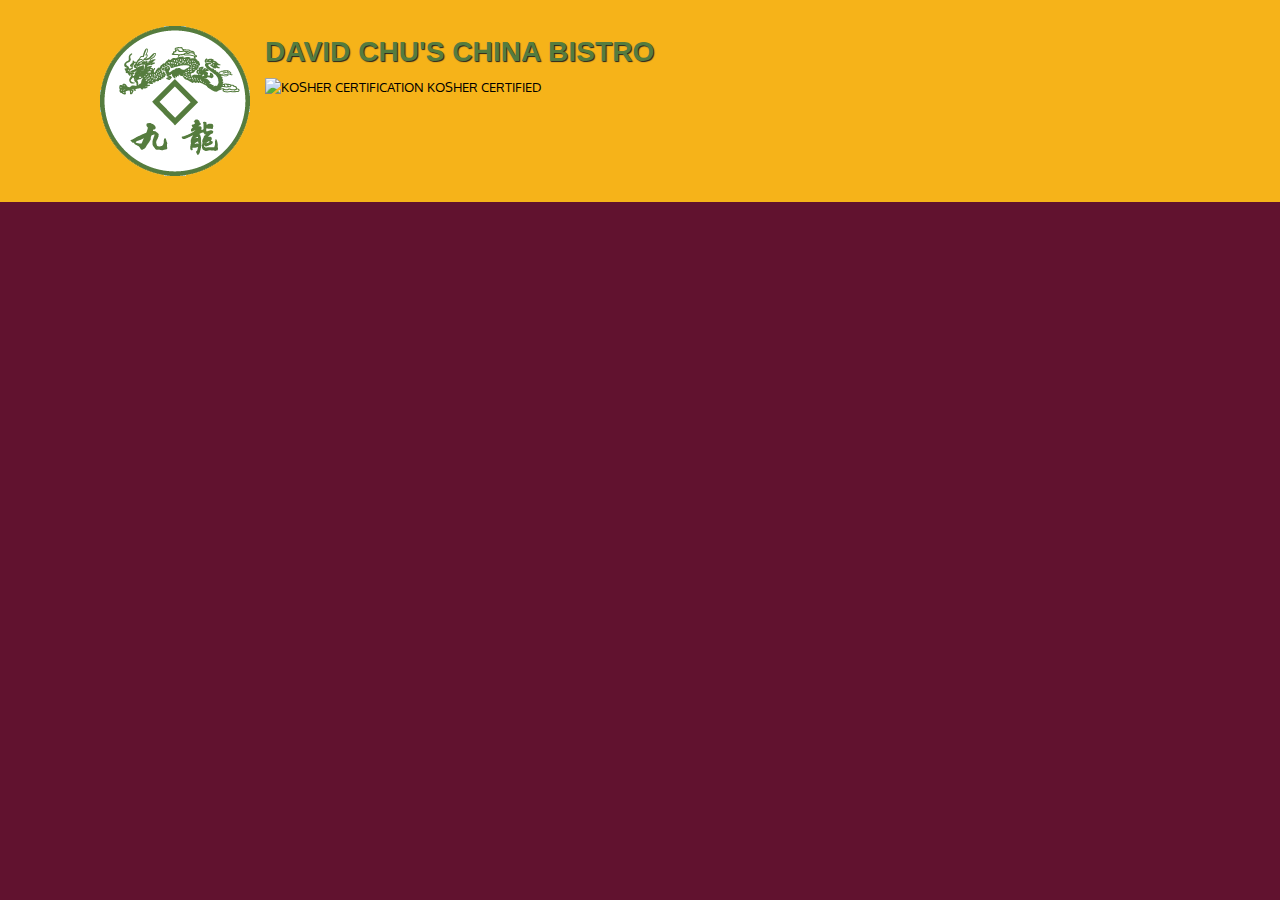
==== bistro/index.html @ 69c925b2 "website project" ====
<!DOCTYPE html>
<html lang="en">
<head>
	<meta charset="utf-8">
	<meta http-equiv="X-UA-Compatible" content="IE=edge">
	<meta name="viewport" content="width=device-width, initial scale=1">	
	<title>David Chu's China Bistro</title>
	<link rel="stylesheet" href="css/bootstrap.min.css">
	<link rel="stylesheet" href="css/style.css">
	<link rel="preconnect" href="https://fonts.gstatic.com">
	<link href="https://fonts.googleapis.com/css2?family=Oxygen:wght@300;400;700&display=swap" rel="stylesheet">
</head>
<body>
	<header>
		<nav id="header-nav" class="navbar navbar-default">
			<div class="container">
				<div class="navbar-header">
					<a href="index.html" class="pull-left visible-md visible-lg" style="float:left;">
						<div id="logo-img" alt="Logo image"></div>
					</a>

					<div class="navbar-brand">
						<a href="index.html"><h1>David Chu's China Bistro</h1></a>
						<p>
							<img src="images/star-k-logo.png" alt="Kosher certification">
							<span>Kosher Certified</span>
						</p> 
					</div>
				</div>
				
			</div>
		</nav>
	</header>

<!-- Javascript Section-->
<script src="js/jquery-3.6.0.js"></script>
<script src="js/bootstrap.min.js"></script>
<script src="js/script.js"></script>
</body>
</html>
---- bistro/css/style.css ----
body {
	font-size: 16px;
	color: #ffffff;
	background-color: #61122f;
	font-family: 'Oxygen', sans-serif;
}

/*Header*/
#header-nav {
	background-color: #f6b319;
	border-radius: 0;
	border: 0;
}

#logo-img {
	background: url('../image/images//restaurant-logo_large.png') no-repeat;
	width: 150px;
	height: 150px;
	margin: 10px 15px 10px;
}

.navbar-brand {
	padding-top: 25px;
}

.navbar-brand h1 {
	font-family: 'Lora', sans-serif;
	color: #557c3e;
	font-size: 1.5em;
	text-transform: uppercase;
	font-weight: bold;
	text-shadow: 1px 1px 1px #222;
	margin-top: 0;
	margin-bottom: 0;
	line-height: .75;
}
.navbar-brand a:hover, .navbar-brand a:focus {
	text-decoration: none;
}
.navbar-brand p {
	color: #000;
	text-transform: uppercase;
	font-size: .7em;
	margin-top: 15px;
}
.navbar-brand p span {
	vertical-align: middle;
}
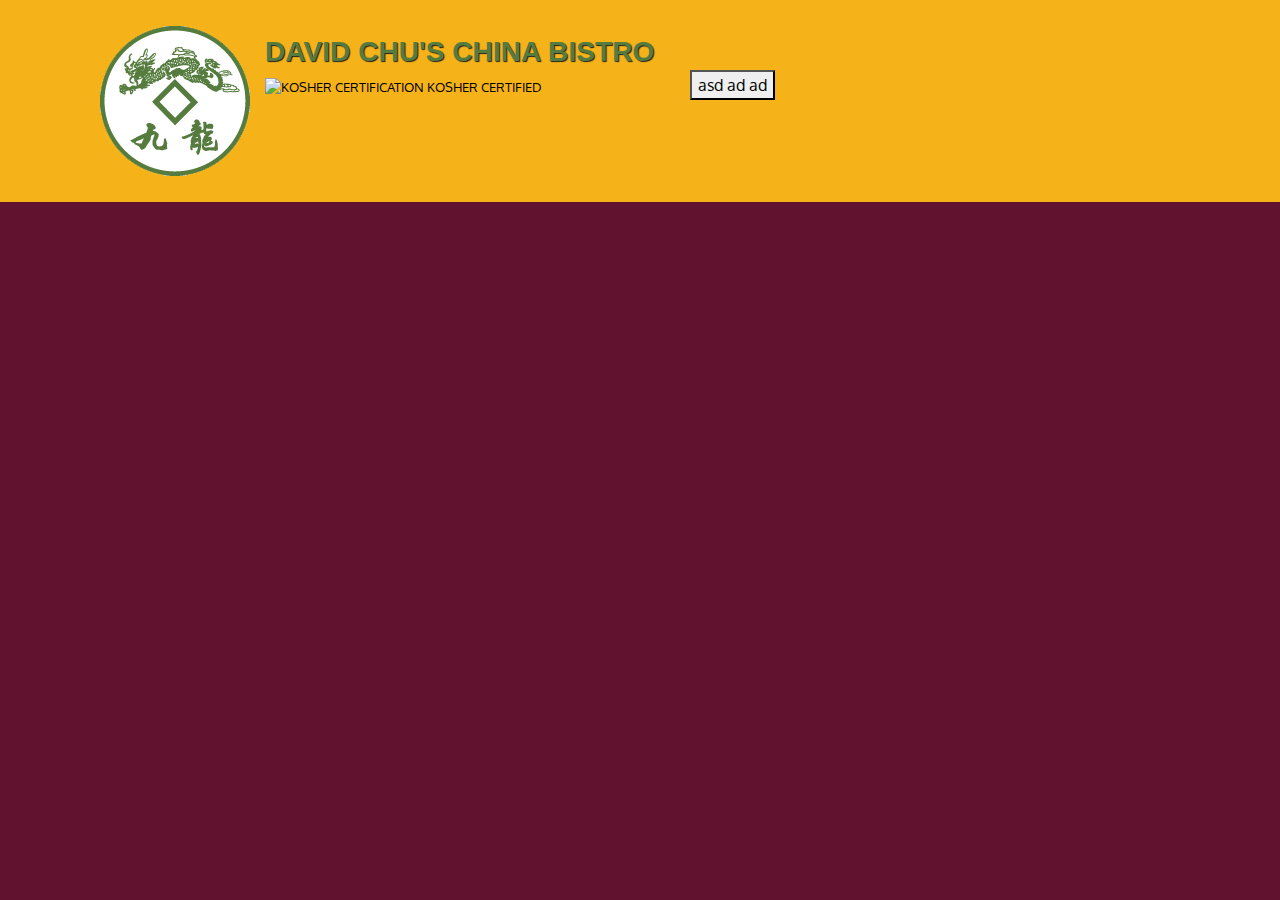
==== commit 32fe8367: "Updated" ====
--- a/bistro/index.html
+++ b/bistro/index.html
@@ -26,6 +26,15 @@
 							<span>Kosher Certified</span>
 						</p> 
 					</div>
+					<!-- //////////////// Toggle /////////////////////-->
+					<button type="button" class="navbar-toggle collapsed" data-toggle="collapse" data-target="#collapsable-nav" aria-expanded="false">
+						<span class="sr-only">Toggle navigation</span>
+						<span class="icon-bar">asd</span>
+						<span class="icon-bar">ad</span>
+						<span class="icon-bar">ad</span>
+						
+					</button>
+
 				</div>
 				
 			</div>
